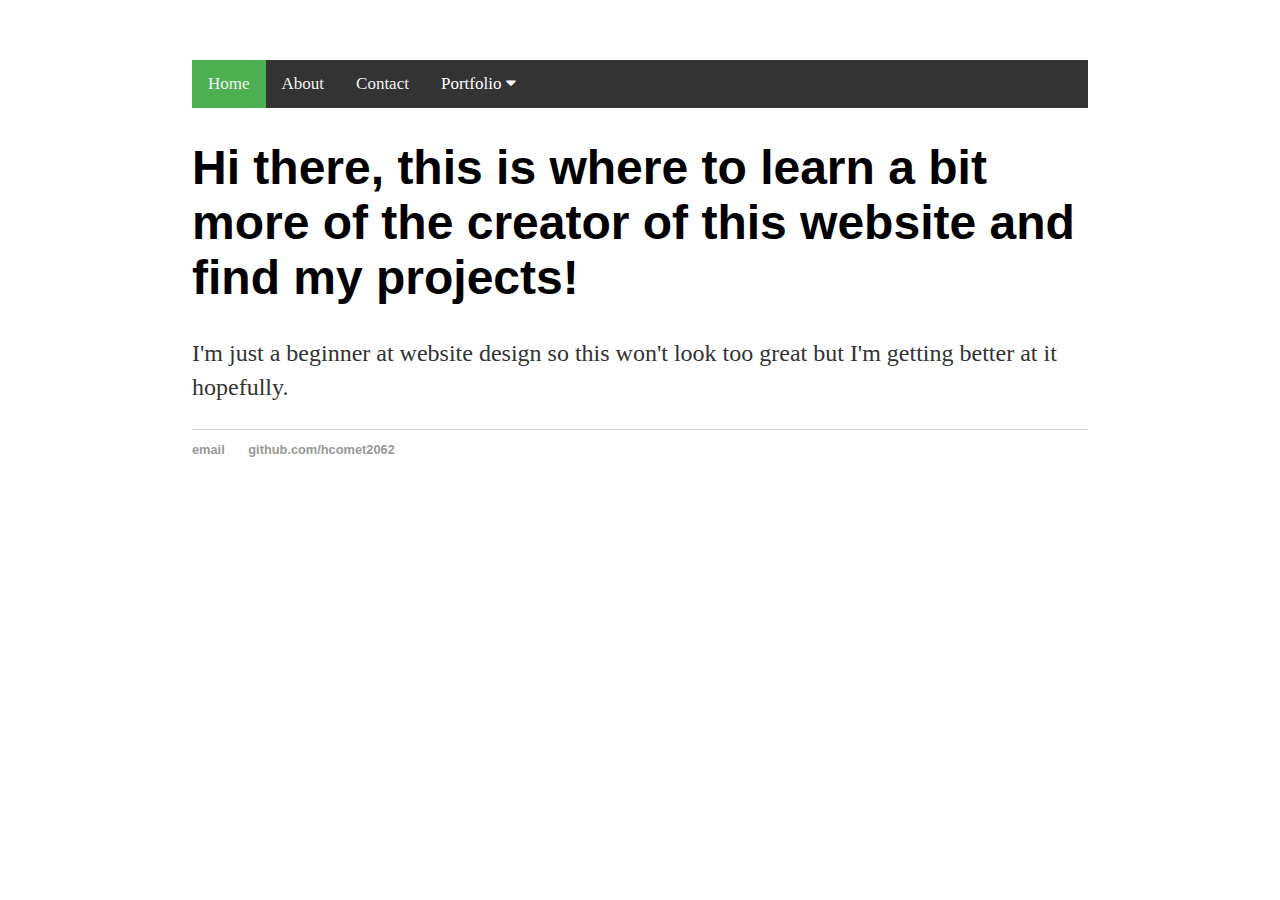
==== html/index.html @ f6b5c179 "Update index.html" ====
<!DOCTYPE html>
<html>
	<head>
		<title>My Website</title>
		<link rel="stylesheet" type="text/css" href="/css/main.css">
		<link rel="stylesheet" href="https://cdnjs.cloudflare.com/ajax/libs/font-awesome/4.7.0/css/font-awesome.min.css">
	</head>
	<body>
		<script src="https://hcomet2062.github.io/js/main.js"></script>
		
		<div class="topnav" id="myTopnav">
		  <a href="#home" class="active">Home</a>
		  <a href="/html/about.html">About</a>
		  <a href="#contact">Contact</a>
		  <div class="dropdown">
		    <button class="dropbtn">Portfolio
		      <i class="fa fa-caret-down"></i>
		    </button>
		    <div class="dropdown-content">
		      <a href="#android-app">Android App Development</a>
		      <a href="#web">Web Development</a>
		      <a href="#other">Other Projects</a>
		    </div>
		  </div> 
		  <a href="main.js;" class="icon" onclick="myFunction()">&#9776;</a>
		</div>

		<div class="container">
    		<div class="blurb">
        		<h1>Hi there, this is where to learn a bit more of the creator of this website and find my projects!</h1>
				<p>I'm just a beginner at website design so this won't look too great but I'm getting better at it hopefully.</p>
    		</div><!-- /.blurb -->
		</div><!-- /.container -->
		<footer>
    		<ul>
        		<li><a href="mailto:hcomet2062@gmail.com">email</a></li>
        		<li><a href="https://github.com/hcomet2062">github.com/hcomet2062</a></li>
			</ul>
		</footer>
	</body>
</html>
---- css/main.css ----
body {
    margin: 60px auto;
    width: 70%;
}
footer ul {
    font-family:'Helvetica', 'Arial', 'Sans-Serif';
    padding: 0px;
    list-style: none;
    font-weight: bold;
}
footer ul li {
    display: inline;
    margin-right: 20px;
}
a {
    text-decoration: none;
    color: #999;
}
a:hover {
    text-decoration: underline;
}
h1 {
    font-size: 3em;
    font-family:'Helvetica', 'Arial', 'Sans-Serif';
}
p {
    font-size: 1.5em;
    line-height: 1.4em;
    color: #333;
}
footer {
    border-top: 1px solid #d5d5d5;
    font-size: .8em;
}

ul.posts { 
    margin: 20px auto 40px; 
    font-size: 1.5em;
}

ul.posts li {
    list-style: none;
}

/* Add a black background color to the top navigation */
.topnav {
  background-color: #333;
  overflow: hidden;
}

/* Style the links inside the navigation bar */
.topnav a {
  float: left;
  display: block;
  color: #f2f2f2;
  text-align: center;
  padding: 14px 16px;
  text-decoration: none;
  font-size: 17px;
}

/* Add an active class to highlight the current page */
.active {
  background-color: #4CAF50;
  color: white;
}

/* Hide the link that should open and close the topnav on small screens */
.topnav .icon {
  display: none;
}

/* Dropdown container - needed to position the dropdown content */
.dropdown {
  float: left;
  overflow: hidden;
}

/* Style the dropdown button to fit inside the topnav */
.dropdown .dropbtn {
  font-size: 17px; 
  border: none;
  outline: none;
  color: white;
  padding: 14px 16px;
  background-color: inherit;
  font-family: inherit;
  margin: 0;
}

/* Style the dropdown content (hidden by default) */
.dropdown-content {
  display: none;
  position: absolute;
  background-color: #f9f9f9;
  min-width: 160px;
  box-shadow: 0px 8px 16px 0px rgba(0,0,0,0.2);
  z-index: 1;
}

/* Style the links inside the dropdown */
.dropdown-content a {
  float: none;
  color: black;
  padding: 12px 16px;
  text-decoration: none;
  display: block;
  text-align: left;
}

/* Add a dark background on topnav links and the dropdown button on hover */
.topnav a:hover, .dropdown:hover .dropbtn {
  background-color: #555;
  color: white;
}

/* Add a grey background to dropdown links on hover */
.dropdown-content a:hover {
  background-color: #ddd;
  color: black;
}

/* Show the dropdown menu when the user moves the mouse over the dropdown button */
.dropdown:hover .dropdown-content {
  display: block;
}

/* When the screen is less than 600 pixels wide, hide all links, except for the first one ("Home"). Show the link that contains should open and close the topnav (.icon) */
@media screen and (max-width: 600px) {
  .topnav a:not(:first-child), .dropdown .dropbtn {
    display: none;
  }
  .topnav a.icon {
    float: right;
    display: block;
  }
}

/* The "responsive" class is added to the topnav with JavaScript when the user clicks on the icon. This class makes the topnav look good on small screens (display the links vertically instead of horizontally) */
@media screen and (max-width: 600px) {
  .topnav.responsive {position: relative;}
  .topnav.responsive a.icon {
    position: absolute;
    right: 0;
    top: 0;
  }
  .topnav.responsive a {
    float: none;
    display: block;
    text-align: left;
  }
  .topnav.responsive .dropdown {float: none;}
  .topnav.responsive .dropdown-content {position: relative;}
  .topnav.responsive .dropdown .dropbtn {
    display: block;
    width: 100%;
    text-align: left;
  }
}
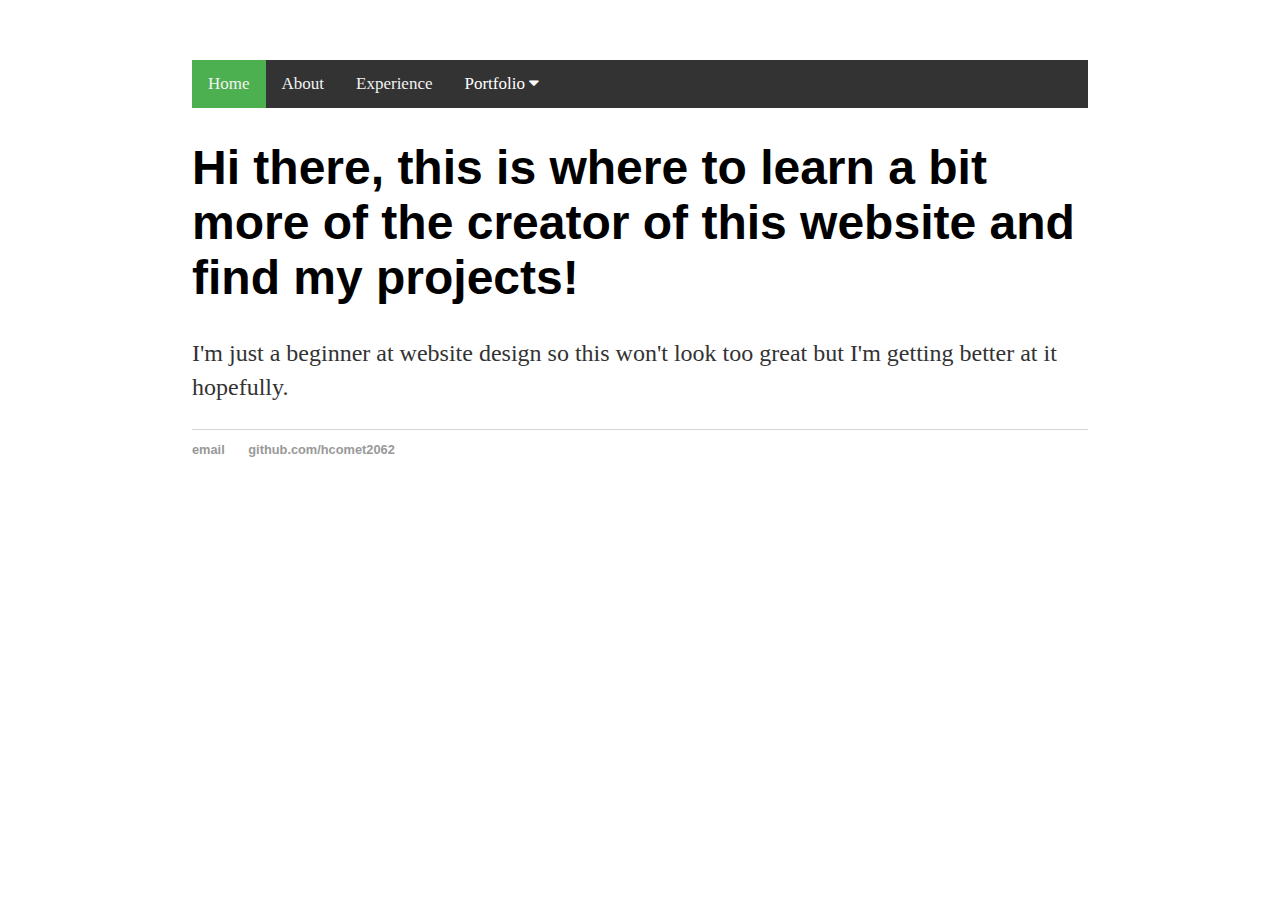
==== commit 374b79f9: "Update index.html" ====
--- a/html/index.html
+++ b/html/index.html
@@ -6,23 +6,23 @@
 		<link rel="stylesheet" href="https://cdnjs.cloudflare.com/ajax/libs/font-awesome/4.7.0/css/font-awesome.min.css">
 	</head>
 	<body>
-		<script src="https://hcomet2062.github.io/js/main.js"></script>
+		<script src="../js/main.js"></script>
 		
 		<div class="topnav" id="myTopnav">
-		  <a href="#home" class="active">Home</a>
+		  <a href="/html/index.html" class="active">Home</a>
 		  <a href="/html/about.html">About</a>
-		  <a href="#contact">Contact</a>
+		  <a href="/html/experience.html">Experience</a>
 		  <div class="dropdown">
 		    <button class="dropbtn">Portfolio
 		      <i class="fa fa-caret-down"></i>
 		    </button>
 		    <div class="dropdown-content">
-		      <a href="#android-app">Android App Development</a>
-		      <a href="#web">Web Development</a>
-		      <a href="#other">Other Projects</a>
+		      <a href="/html/android_app.html">Android App Development</a>
+		      <a href="/html/website.html">Web Development</a>
+		      <a href="/html/other.html">Other Projects</a>
 		    </div>
 		  </div> 
-		  <a href="main.js;" class="icon" onclick="myFunction()">&#9776;</a>
+		  <a href="javascript:void(0);" class="icon" onclick="myFunction()">&#9776;</a>
 		</div>
 
 		<div class="container">
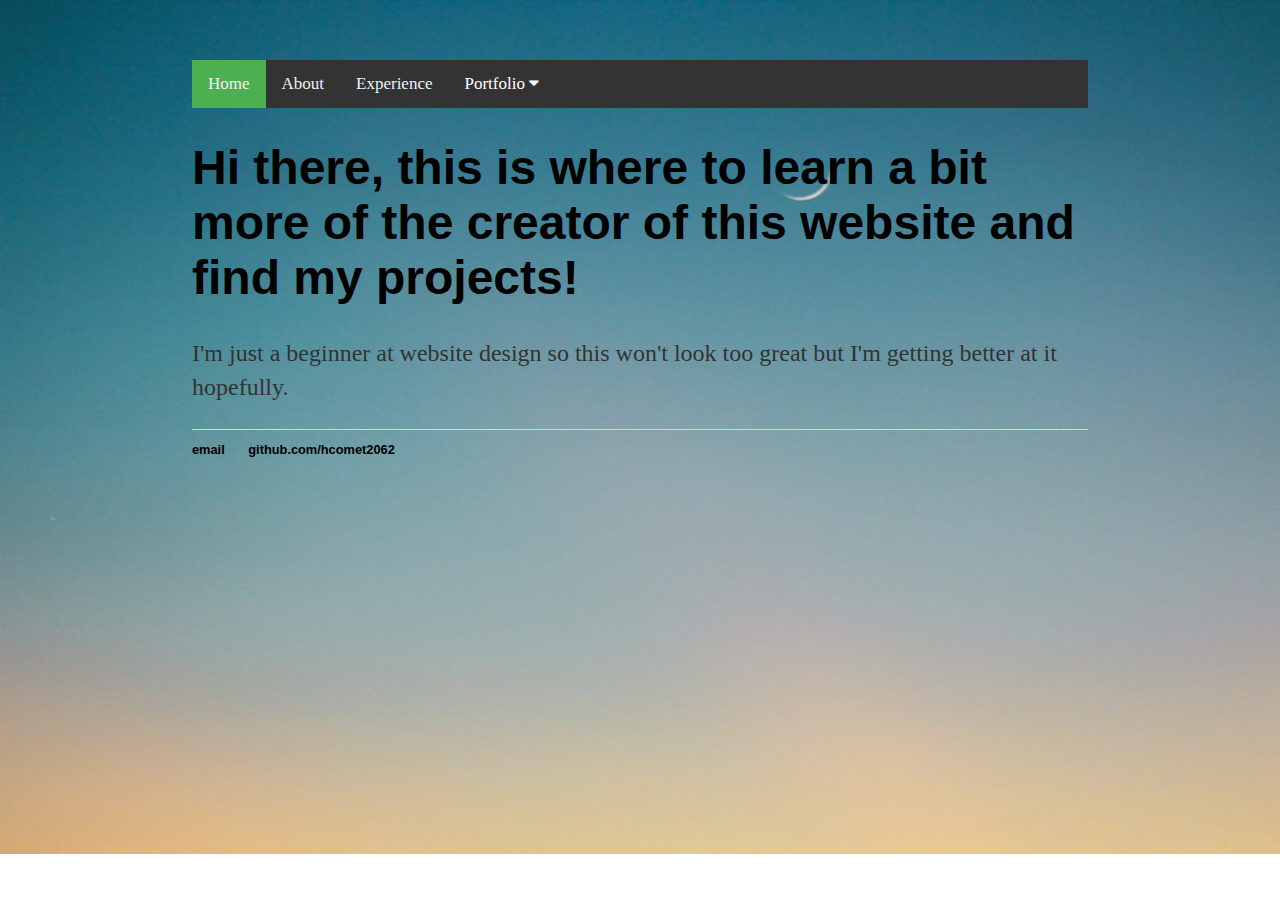
==== commit 6f6ede63: "Update index.html" ====
--- a/html/index.html
+++ b/html/index.html
@@ -18,7 +18,6 @@
 		    </button>
 		    <div class="dropdown-content">
 		      <a href="/html/android_app.html">Android App Development</a>
-		      <a href="/html/website.html">Web Development</a>
 		      <a href="/html/other.html">Other Projects</a>
 		    </div>
 		  </div> 
--- a/css/main.css
+++ b/css/main.css
@@ -1,3 +1,13 @@
+html{
+    background-image: url("/img/home_background.jpg");
+    background-repeat: no-repeat;
+    background-position: center center fixed;
+    -webkit-background-size: cover;
+    -moz-background-size: cover;
+    -o-background-size: cover;
+    background-size: cover;
+}
+
 body {
     margin: 60px auto;
     width: 70%;
@@ -14,7 +24,7 @@
 }
 a {
     text-decoration: none;
-    color: #999;
+    color: black;
 }
 a:hover {
     text-decoration: underline;
